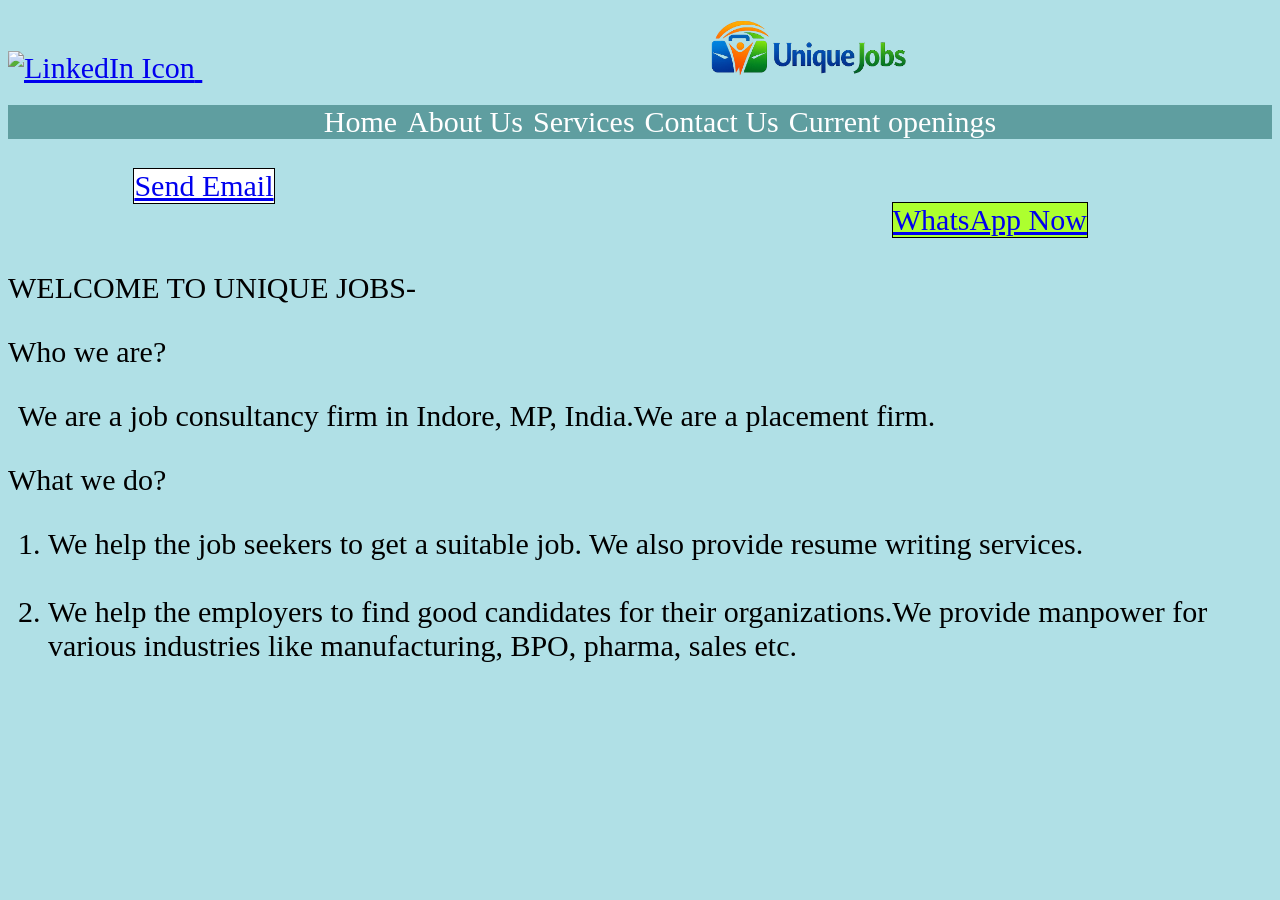
==== index.html @ 50d81483 "Refactor index.html structure and content" ====
<!DOCTYPE html>
<html style="background-color:powderblue;font-size:30px;">

<title>UNIQUE JOBS</title>
<a href="https://www.linkedin.com/company/uniquejobs/services/?viewAsMember=true" target="blank" rel="noopener noreferrer" aria-label="Follow us on LinkedIn">
  <img src="https://upload.wikimedia.org/wikipedia/commons/c/ca/LinkedIn_logo_initials.png" alt="LinkedIn Icon" style="width: 32px; height: 32px;">
</a>
  
<head>
 
    <link rel="icon" type="image/png" href="favicon.png">
    
    <meta http-equiv='cache-control' content='no-cache'>
    <meta http-equiv='expires' content='0'>
    <meta http-equiv='pragma' content='no-cache'>
    <link rel="stylesheet" href="style.css">   
</head>
 <a style="height:32px; width:32px;"><img src="Logo2.png" class="site-logo"></a>
<body>
    <nav class="navbar">
        <ul>
            <li><a href="home.html">Home</a></li>
            <li><a href="about.html">About Us</a></li>
            <li><a href="service.html">Services</a></li>
            <li><a href="contact.html">Contact Us</a></li>
            <li><a  href="openings.html">Current openings</a></li>


        </ul>
    </nav>
 <a href="mailto:uniquejobs.hrd@gmail.com" style="display:flex;width:fit-content;margin-left:10%; background-color: white;outline:1px solid black;justify-content: left;">Send Email</a>
    <a href="https://wa.me/919981761788" style="display:flex;width:fit-content;margin-left:70%; background-color: greenyellow;outline:1px solid black;justify-content: right;">WhatsApp Now</a>
    <br>
   
    <h style="text-align:center;text-transform:uppercase;color:black;">Welcome to Unique Jobs-</h>

    <p style="font-size:30px;color:black;">Who we are?</p>

    <p style="margin-left:10px;font-size:30px;">We are a job consultancy firm in Indore, MP, India.We are a placement firm.
    <p>

    <p style="font-size:30px;color:black;">What we do?
    <p>
    <p style="font-size:30px;">
    <ol>
        <li>We help the job seekers to get a suitable job. We also provide resume writing services.</li>
        <br>
        <li>We help the employers to find good candidates for their organizations.We provide manpower for various industries like manufacturing, BPO, pharma, sales etc.</li>
    </ol>
    </p>


</body>

</html>
---- style.css ----
.nav{
display:flex;
height:60px;
width:device-width;
}
.navbar{
     background-color:cadetblue;
     margin-top:0px;
}

nav ul {
  display: flex;  
  justify-content:center;
  list-style-type: none;     /* Removes bullet points */
  gap: 10px;                 /* Optional: Adds space between items */
  font-size:30px;
  margin-top:20px;
}

nav ul li a {
    color: white; /* Use hex, RGB, or color names */
    text-decoration: none; /* Optional: removes underline */
}

.nav-link {whatsapp now}{
color:dark green;
}


* Default style */
.navbar ul li a {
  text-decoration: none;
  color: white;
  padding: 20px;
  transition: 0.3s; /* Smooths the transition */
}

/* Hover style */
.navbar ul li a:hover {
  background-color: red; /* Changes background on hover */
  color:blue;            /* Changes text color on hover */
  border-radius: 5px;
}


.site-logo {
      height:60px;
      width:200px;
      margin-left:150px;
      margin-top:10px;
 }

@media {
     .nav{
       width:100%;
       margin-right:0px;}
     .site-logo{
       margin-left:40%;}
}


.whatsapp-float {
    position: fixed;
    width: 60px;
    height: 60px;
    bottom: 40px;
    right: 40px;
    background-color: #25d366;
    color: #FFF;
    border-radius: 50px;
    text-align: center;
    font-size: 35px;
    box-shadow: 2px 2px 3px #999;
    z-index: 100;
    display: flex;
    align-items: center;
    justify-content: center;
    text-decoration: none;
    transition: all 0.3s ease;
}

.whatsapp-float:hover {
    background-color: #128c7e;
    transform: scale(1.1);
}
.special-link{
  .special-link { color: green; }
}
.nav-email {
  margin-top: auto; /* Keeps the email intact and pushed to the bottom */
  padding-top: 20px;
}
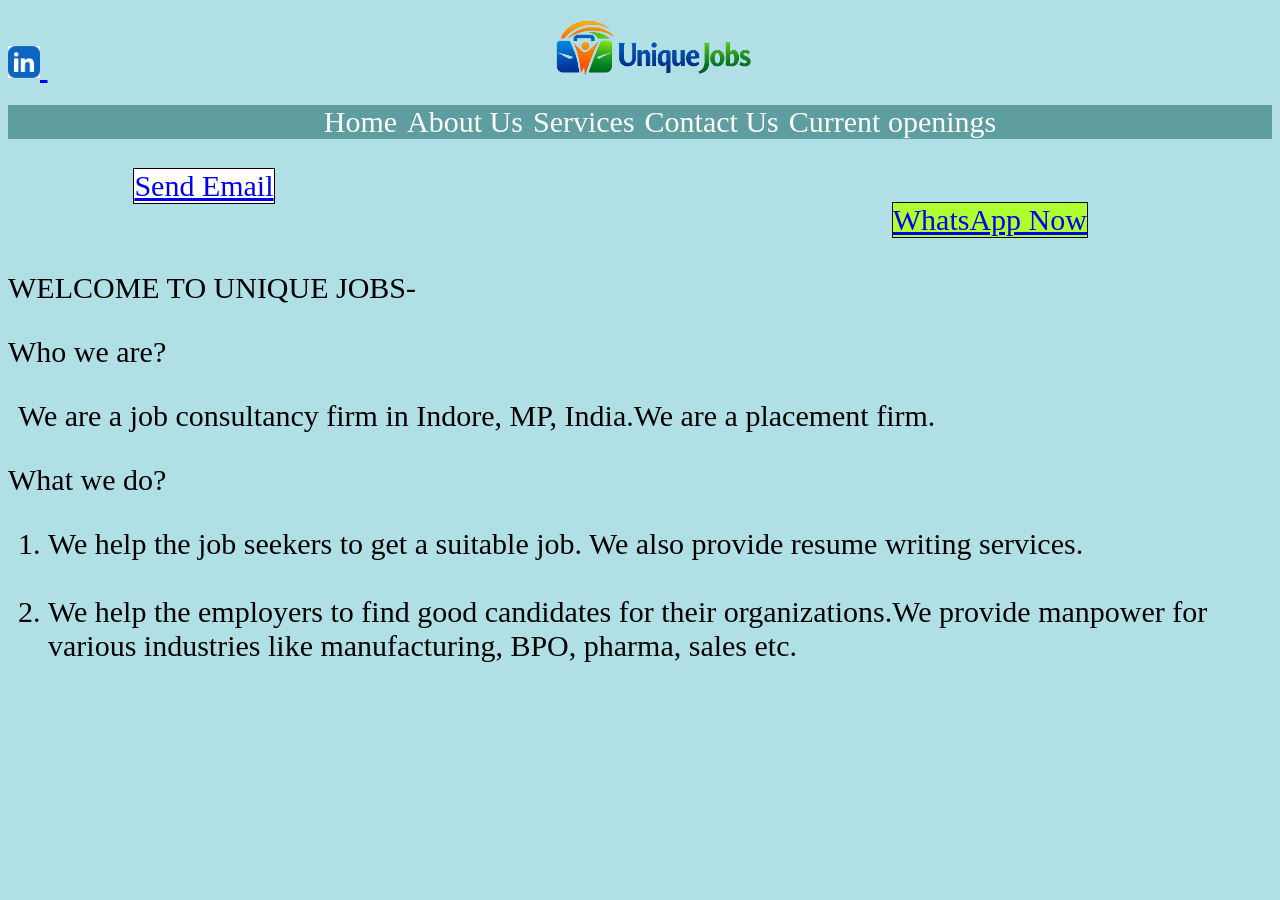
==== commit 904a3215: "Change LinkedIn icon and modify HTML content Updated LinkedIn icon source and adjusted HTML structur" ====
--- a/index.html
+++ b/index.html
@@ -2,8 +2,8 @@
 <html style="background-color:powderblue;font-size:30px;">
 
 <title>UNIQUE JOBS</title>
-<a href="https://www.linkedin.com/company/uniquejobs/services/?viewAsMember=true" target="blank" rel="noopener noreferrer" aria-label="Follow us on LinkedIn">
-  <img src="https://upload.wikimedia.org/wikipedia/commons/c/ca/LinkedIn_logo_initials.png" alt="LinkedIn Icon" style="width: 32px; height: 32px;">
+<a href="https://www.linkedin.com/company/uniquejobs/services/?viewAsMember=true" target="blank" rel="noopener noreferrer" >
+  <img src="d12.png" alt="LinkedIn Icon" style="width: 32px; height: 32px;">
 </a>
   
 <head>
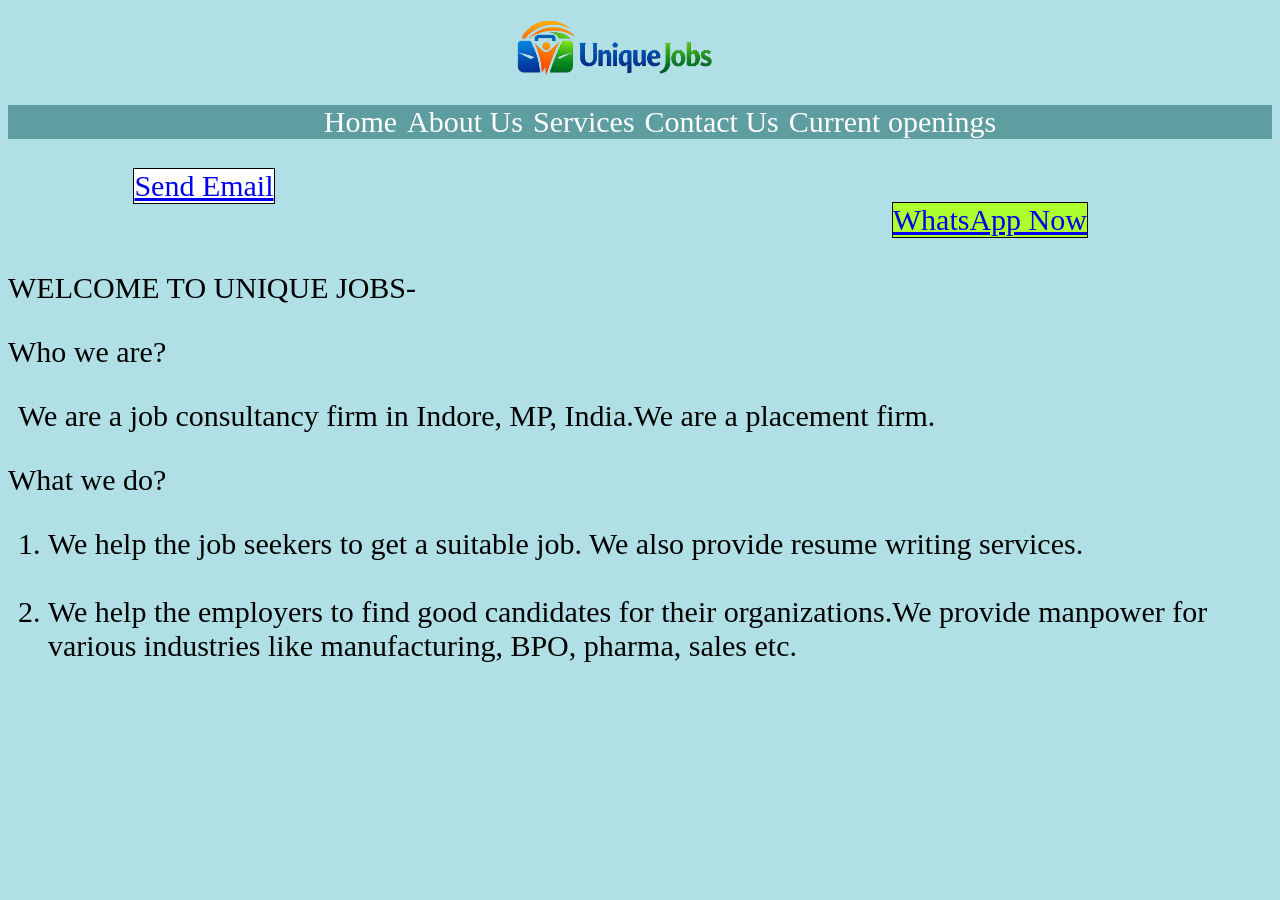
==== commit 8fe8bf81: "Refactor index.html structure and content" ====
--- a/index.html
+++ b/index.html
@@ -2,9 +2,7 @@
 <html style="background-color:powderblue;font-size:30px;">
 
 <title>UNIQUE JOBS</title>
-<a href="https://www.linkedin.com/company/uniquejobs/services/?viewAsMember=true" target="blank" rel="noopener noreferrer" >
-  <img src="d12.png" alt="LinkedIn Icon" style="width: 32px; height: 32px;">
-</a>
+
   
 <head>
  
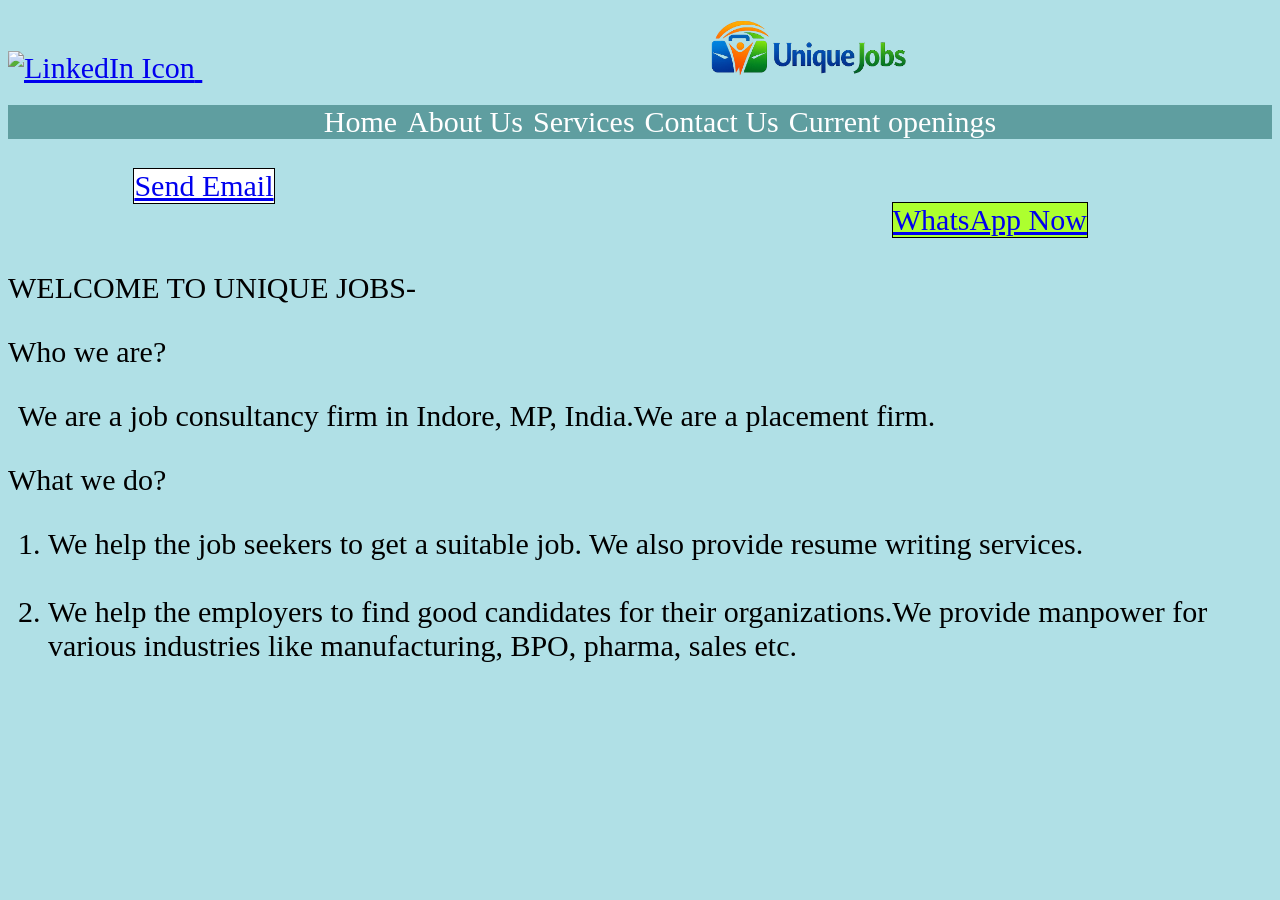
==== commit 0dc75321: "Add LinkedIn link and icon to index.html Added LinkedIn icon and link to the header." ====
--- a/index.html
+++ b/index.html
@@ -2,7 +2,9 @@
 <html style="background-color:powderblue;font-size:30px;">
 
 <title>UNIQUE JOBS</title>
-
+<a href="https://www.linkedin.com/company/uniquejobs/services/?viewAsMember=true" target="blank" rel="noopener noreferrer" aria-label="Follow us on LinkedIn">
+  <img src="https://upload.wikimedia.org/wikipedia/commons/c/ca/LinkedIn_logo_initials.png" alt="LinkedIn Icon" style="width: 32px; height: 32px;">
+</a>
   
 <head>
  
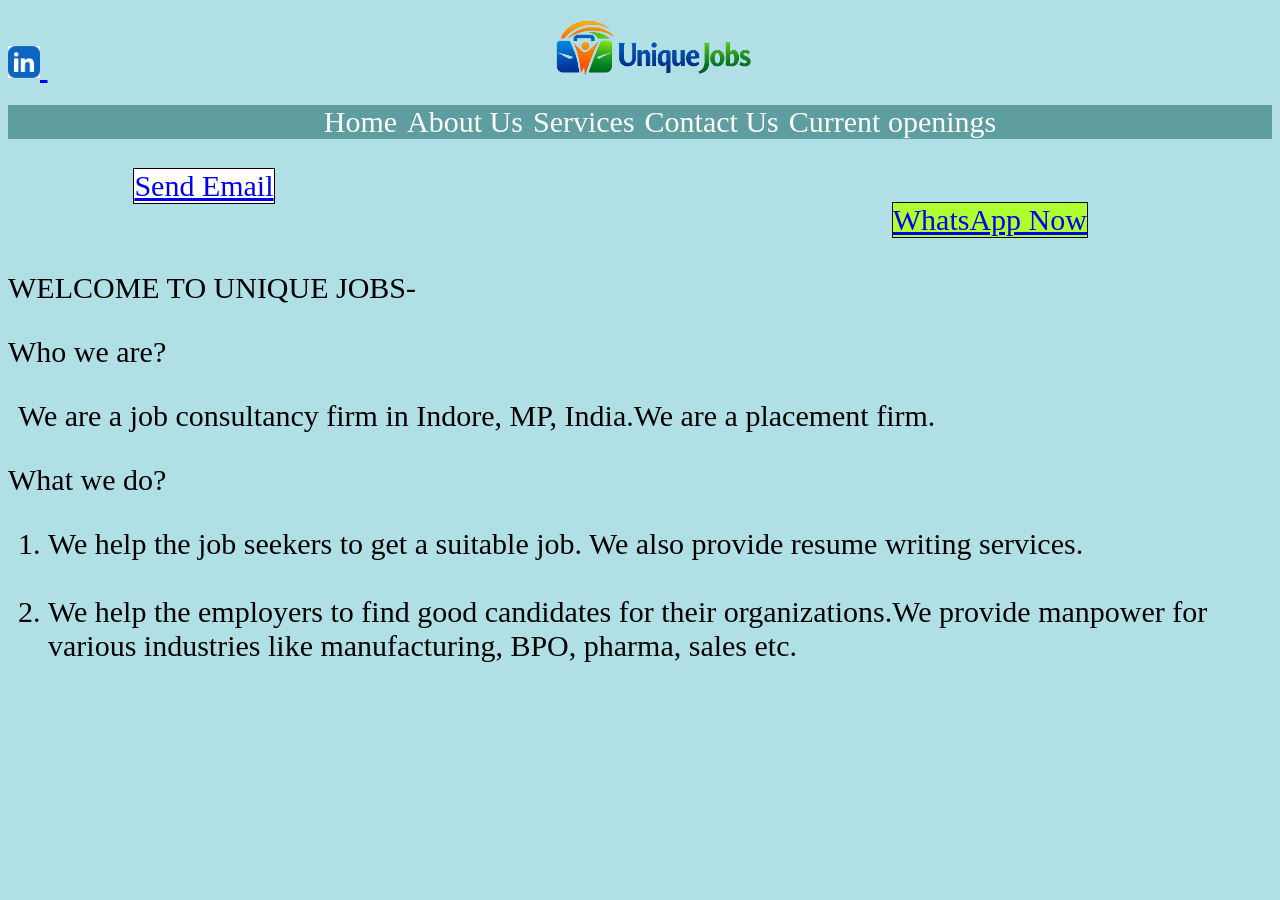
==== commit 7089569f: "Update index.html" ====
--- a/index.html
+++ b/index.html
@@ -2,8 +2,8 @@
 <html style="background-color:powderblue;font-size:30px;">
 
 <title>UNIQUE JOBS</title>
-<a href="https://www.linkedin.com/company/uniquejobs/services/?viewAsMember=true" target="blank" rel="noopener noreferrer" aria-label="Follow us on LinkedIn">
-  <img src="https://upload.wikimedia.org/wikipedia/commons/c/ca/LinkedIn_logo_initials.png" alt="LinkedIn Icon" style="width: 32px; height: 32px;">
+<a href="https://www.linkedin.com/company/uniquejobs/services/?viewAsMember=true" target="blank" >
+  <img src="d12.png" alt="LinkedIn Icon" style="width: 32px; height: 32px;">
 </a>
   
 <head>
